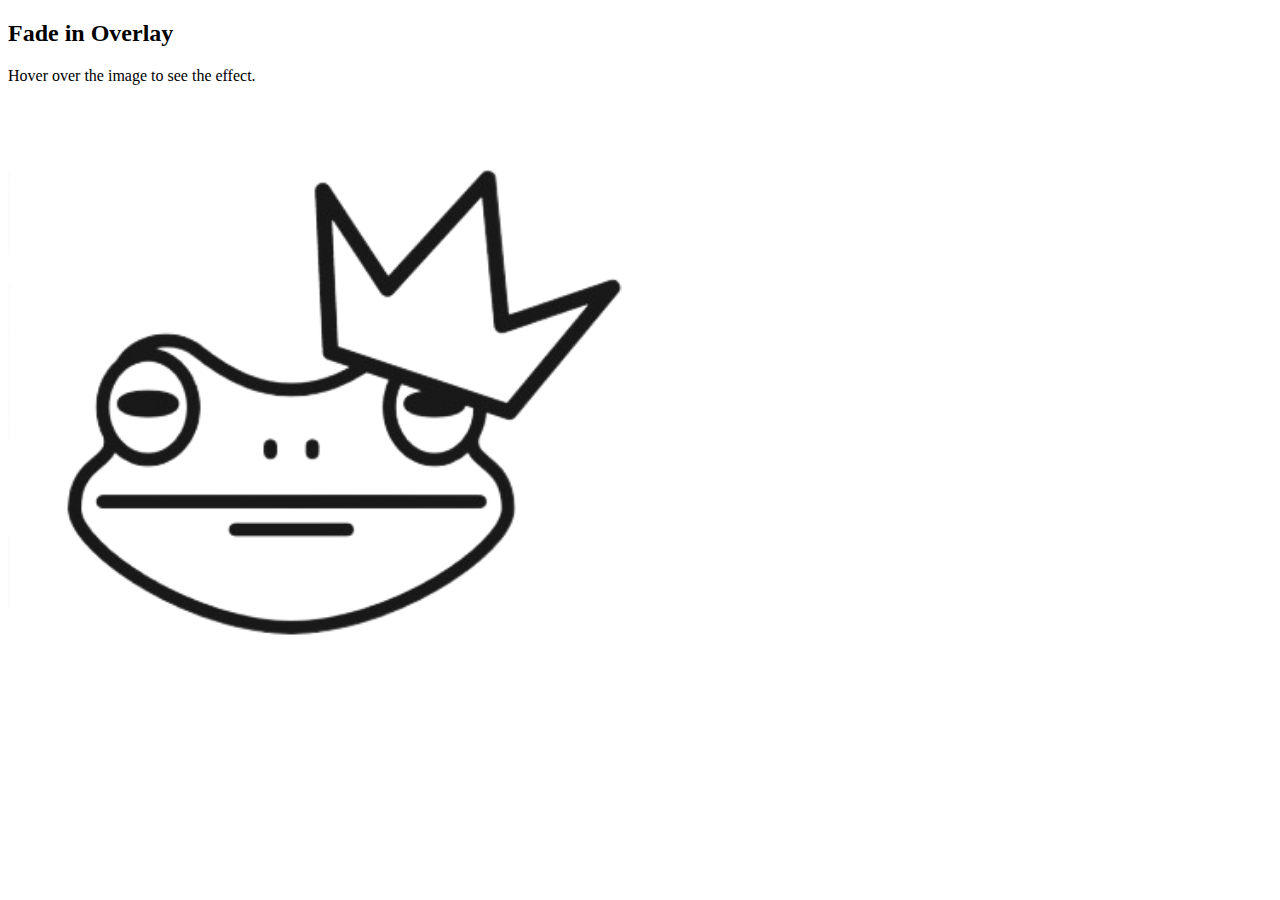
==== test/overlay.html @ 6f0ed5c5 "css & header" ====
<!DOCTYPE html>
<html>
<head>
<meta name="viewport" content="width=device-width, initial-scale=1">
<style>
.container {
  position: relative;
  width: 50%;
}

.image {
  display: block;
  width: 100%;
  height: auto;
}

.overlay {
  position: absolute;
  top: 0;
  bottom: 0;
  left: 0;
  right: 0;
  height: 100%;
  width: 100%;
  opacity: 0;
  transition: .5s ease;
  background-color: #008CBA;
}

.container:hover .overlay {
  opacity: 1;
}

.text {
  color: white;
  font-size: 20px;
  position: absolute;
  text-align: center;
}
</style>
</head>
<body>

<h2>Fade in Overlay</h2>
<p>Hover over the image to see the effect.</p>

<div class="container">
  <img src="../view/img/Logo.png" alt="Avatar" class="image">
  <div class="overlay">
    <div class="text"><img src="../view/img/LogoColor.png" alt=""></div>
  </div>
</div>

</body>
</html>
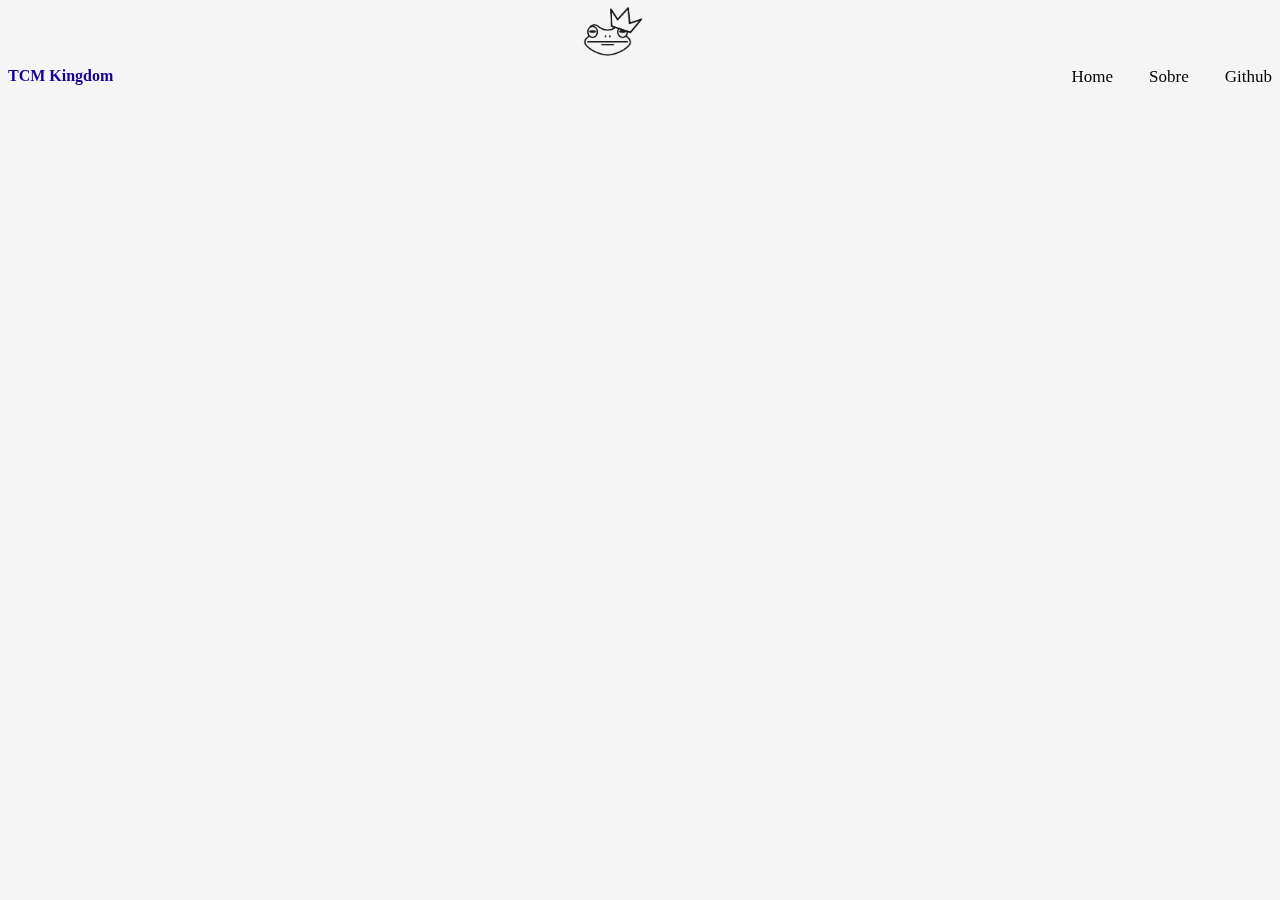
==== commit 83d1a4da: "navbar logo 1.0" ====
--- a/test/overlay.html
+++ b/test/overlay.html
@@ -1,55 +1,25 @@
 <!DOCTYPE html>
-<html>
+<html lang="en">
 <head>
-<meta name="viewport" content="width=device-width, initial-scale=1">
-<style>
-.container {
-  position: relative;
-  width: 50%;
-}
+    <meta charset="UTF-8">
+    <meta http-equiv="X-UA-Compatible" content="IE=edge">
+    <meta name="viewport" content="width=device-width, initial-scale=1.0">
+    <title>Document</title>
+    <link href="https://cdn.jsdelivr.net/npm/bootstrap@5.1.3/dist/css/bootstrap.min.css" rel="stylesheet" integrity="sha384-1BmE4kWBq78iYhFldvKuhfTAU6auU8tT94WrHftjDbrCEXSU1oBoqyl2QvZ6jIW3" crossorigin="anonymous">
+    <link rel="stylesheet" href="overlay.css">
 
-.image {
-  display: block;
-  width: 100%;
-  height: auto;
-}
 
-.overlay {
-  position: absolute;
-  top: 0;
-  bottom: 0;
-  left: 0;
-  right: 0;
-  height: 100%;
-  width: 100%;
-  opacity: 0;
-  transition: .5s ease;
-  background-color: #008CBA;
-}
+</head>
 
-.container:hover .overlay {
-  opacity: 1;
-}
-
-.text {
-  color: white;
-  font-size: 20px;
-  position: absolute;
-  text-align: center;
-}
-</style>
-</head>
-<body>
-
-<h2>Fade in Overlay</h2>
-<p>Hover over the image to see the effect.</p>
-
-<div class="container">
-  <img src="../view/img/Logo.png" alt="Avatar" class="image">
-  <div class="overlay">
-    <div class="text"><img src="../view/img/LogoColor.png" alt=""></div>
-  </div>
-</div>
-
-</body>
-</html>+<!-- ? ------------------------------------------ NAVBAR ----------------------------------------------------------------------------------------------------->
+<div class="navbar">
+    <div class="nav_container_logo">
+        <a href="#" class="nav_logo"><img src="../view/img/Logo.png" alt="Kingdom Logo" class="img_logo"> </a>
+        <div class="overlay"><a href="#"><img src="../view/img/LogoColor.png" alt="Kingdom Logo Color"></a></div>
+    </div><a href="#" id="title">TCM Kingdom</a> 
+    <div class="topnav">
+        <a class="nav_container" href="#home">Home</a>
+        <a class="nav_container" href="#news">Sobre</a>
+        <a class="nav_container" href="#contact">Github</a>
+    </div>
+</div>--- a/test/overlay.css
+++ b/test/overlay.css
@@ -0,0 +1,83 @@
+/* ! NAVBAR START */
+.navbar {
+    position: fixed;
+    top: 0;
+    width: 100%;
+    border: 10px;
+}
+.topnav {
+    background: transparent;
+    float: right;
+}
+/* ? NAVBAR LOGO START */
+
+.nav_logo img {
+    margin-left: 570px;
+    width: 66px;
+    height: auto;
+}
+.nav_logo {
+    text-decoration: none;
+    color: rgb(23, 0, 153);
+    font-weight: 700;
+}
+
+.nav_logo a:hover {
+    transition: 0.3s;
+    color: red;
+}
+.overlay img {
+    margin-left: 570px;
+    width: 66px;
+    height: auto;
+}
+.overlay {
+    position: absolute;
+    top: 0;
+    bottom: 0;
+    left: 0;
+    right: 0;
+    height: 100%;
+    width: 100%;
+    opacity: 0;
+    transition: .5s ease;
+}
+.overlay:hover .nav_logo img {
+    opacity: 0;
+    transition: .5s ease;
+}
+.nav_container_logo {
+    position: relative;
+}
+.overlay:hover {
+    opacity: 1;
+}
+
+/* ? NAVBAR LOGO END */
+#title {
+    text-decoration: none;
+    color: rgb(23, 0, 153);
+    font-weight: 700;
+    padding-right: 360px;
+}
+
+.topnav a {
+    color: #000;
+    padding: 14px 16px;
+    text-decoration: none;
+    font-size: 17px;
+}
+
+.topnav a:hover {
+    color: black;
+}
+/* ! NAVBAR END */
+body {
+    background: #f5f5f5;
+
+    background-repeat: no-repeat;
+
+    background-attachment: fixed;
+
+    background-size: cover;
+}